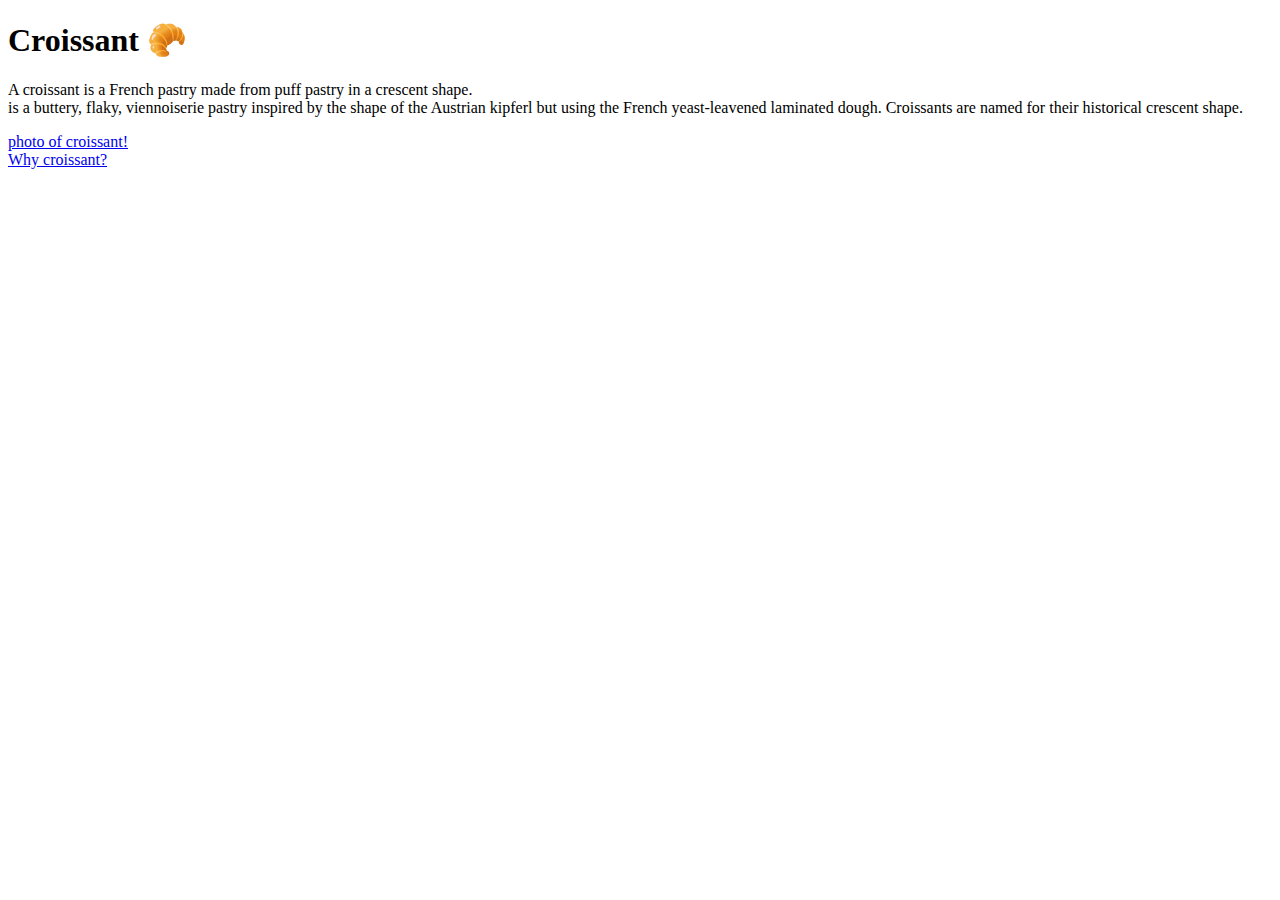
==== index.html @ c8158851 "Add files via upload" ====
<!DOCTYPE html>
<html lang="en">
<head>
    <meta charset="UTF-8">
    <meta name="viewport" content="width=device-width, initial-scale=1.0">
    <title>Croissant 🥐</title>
</head>
<body>
    <h1> Croissant 🥐
    </h1>
    <p>
        A croissant is a French pastry made from puff pastry in a crescent shape. <br />
        is a buttery, flaky, viennoiserie pastry inspired by the shape of the Austrian kipferl but using the French yeast-leavened laminated dough. Croissants are named for their historical crescent shape.
    </p>
    <a href="photo.html">photo of croissant!</a>
    <br/>
    <a href="contact.html">Why croissant?</a>
</body>
</html>
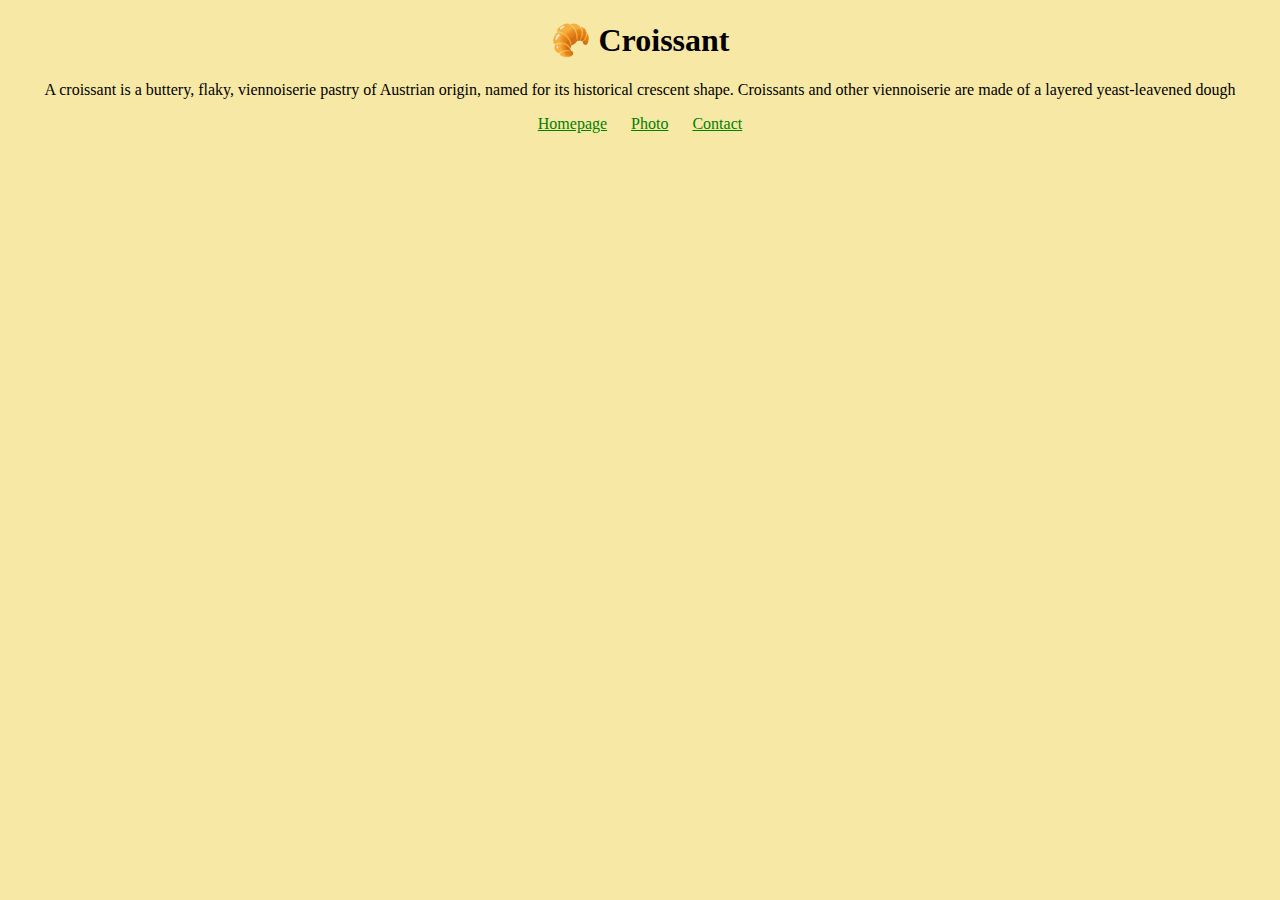
==== commit 32ad3047: "Update index.html" ====
--- a/index.html
+++ b/index.html
@@ -1,19 +1,23 @@
 <!DOCTYPE html>
 <html lang="en">
-<head>
-    <meta charset="UTF-8">
-    <meta name="viewport" content="width=device-width, initial-scale=1.0">
-    <title>Croissant 🥐</title>
-</head>
-<body>
-    <h1> Croissant 🥐
-    </h1>
+  <head>
+    <meta charset="UTF-8" />
+    <meta http-equiv="X-UA-Compatible" content="IE=edge" />
+    <meta name="viewport" content="width=device-width, initial-scale=1.0" />
+    <link rel="stylesheet" href="CSS.css" />
+    <title>Mahsas project croissant</title>
+  </head>
+  <body>
+    <h1>🥐 Croissant</h1>
     <p>
-        A croissant is a French pastry made from puff pastry in a crescent shape. <br />
-        is a buttery, flaky, viennoiserie pastry inspired by the shape of the Austrian kipferl but using the French yeast-leavened laminated dough. Croissants are named for their historical crescent shape.
+      A croissant is a buttery, flaky, viennoiserie pastry of Austrian origin,
+      named for its historical crescent shape. Croissants and other viennoiserie
+      are made of a layered yeast-leavened dough
     </p>
-    <a href="photo.html">photo of croissant!</a>
-    <br/>
-    <a href="contact.html">Why croissant?</a>
-</body>
-</html>+    <footer>
+      <a href="/"> Homepage</a>
+      <a href="/photo.html"> Photo</a>
+      <a href="/contact.html"> Contact</a>
+    </footer>
+  </body>
+</html>
--- a/CSS.css
+++ b/CSS.css
@@ -0,0 +1,24 @@
+body {
+  background: #f8e8a6;
+}
+
+h1,
+p {
+  text-align: center;
+}
+
+.croissant-photo {
+  max-width: 100%;
+  border-radius: 10px;
+  display: block;
+  margin: 30px auto;
+}
+
+footer {
+  text-align: center;
+}
+
+footer a {
+  margin: 0 10px;
+  color: green;
+}
